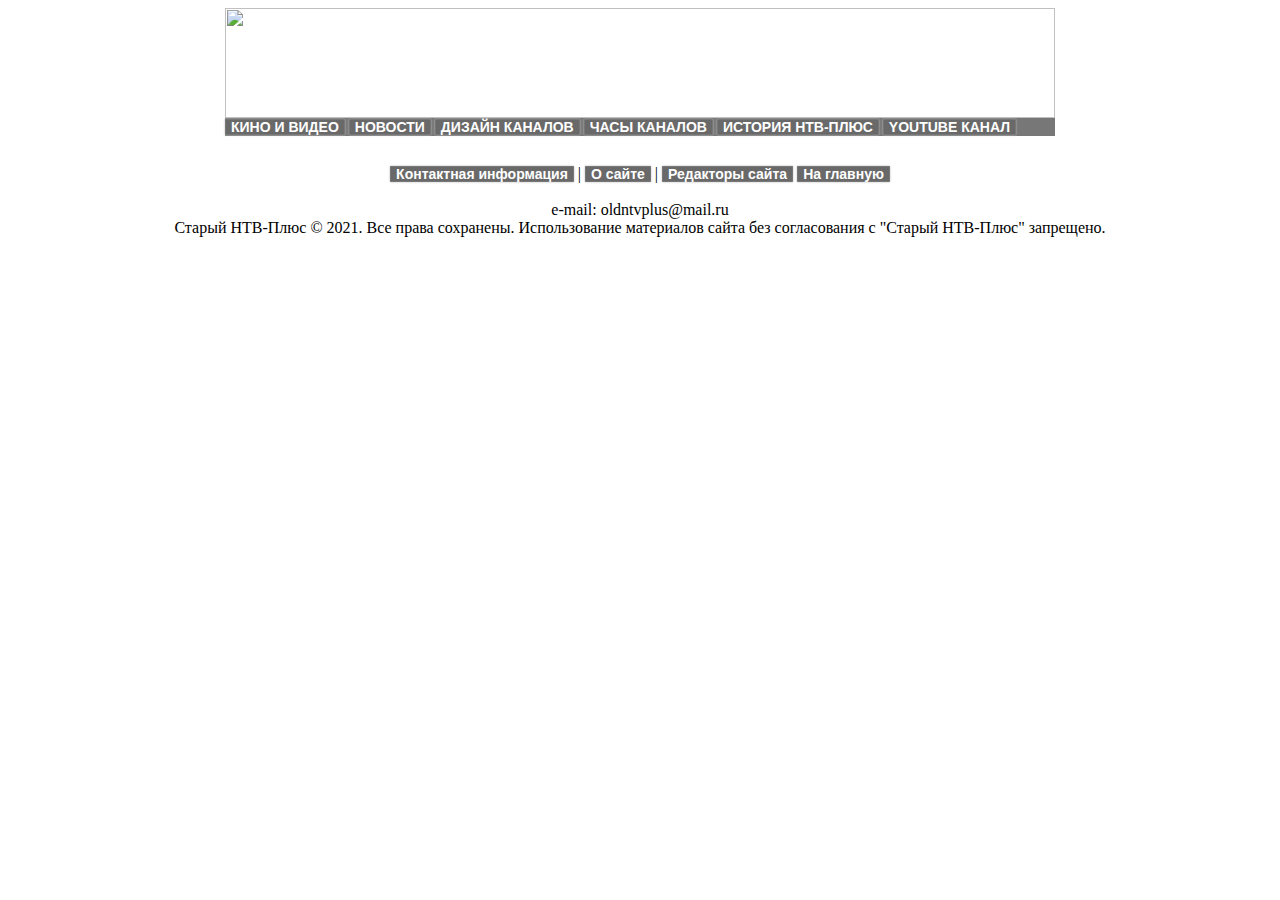
==== 1.html @ 0adce055 "Add files via upload" ====
<html>
  <head>
 
    <link rel="icon" href="img/favicon.ico" type="image/x-icon">
 
  </head>
  <body>
  </body>
</html>
<head>
  <title>Видео</title>
</head>
<table align="center" border="0" cellpadding="0" cellspacing="0" style="width:830px">
	<tbody>
		<tr>
			<td colspan="3" style="width:930px"><a href="#" target="_self"><img src="img/logo.png" style="height:110px; width:830px" /></a></td>
		</tr>
		<tr>
			<td colspan="3" style="background-color:#777777; width:770px"><a class="button1" href="kino-i-video.html" target="_self">КИНО И ВИДЕО</a>&nbsp;<a class="button1" href="novosti.html" target="_self">НОВОСТИ</a> <a class="button1" href="disain-kanalov.html" target="_self">ДИЗАЙН КАНАЛОВ</a>&nbsp;<a class="button1" href="chasi-kanalov.html" target="_self">ЧАСЫ КАНАЛОВ</a>&nbsp;<a class="button1" href="istoria-ntvplus.html" target="_self">ИСТОРИЯ НТВ-ПЛЮС</a>&nbsp;<a class="button1" href="https://www.youtube.com/channel/UC7DDZvYAPBtfeJ1RTLDLD9w" onclick="window.open(this.href, 'Youtube', 'resizable=no,status=no,location=no,toolbar=no,menubar=no,fullscreen=no,scrollbars=no,dependent=no'); return false;">YOUTUBE КАНАЛ</a>&nbsp; &nbsp;</td>
		</tr>
	</tbody>
</table>
<p align="center"<div class="10px" style="padding:13px 7px 0 7px;">   
       
<a class="button1"<a class="main" href="contact-info.html">Контактная информация</a> | 
     <a class="button1"<a class="main" href="o-saite.html">О сайте</a> | 
      <a class="button1"<a class="main" href="redaktori.html">Редакторы сайта</a>
	  <a class="button1"<a class="main" href="index.html">На главную</a>
<br>
<br>
e-mail: oldntvplus@mail.ru

<br>

   Старый НТВ-Плюс © 2021. Все права сохранены. Использование материалов сайта без согласования с "Старый НТВ-Плюс" запрещено.
  </div>
</body>
</html>
<style>
.button1{
 text-decoration:none; 
 text-align:center; 
 padding:0px 6px; 
 border:solid 0px #000000; 
  
 font:14px Arial, Helvetica, sans-serif; 
 font-weight:bold; 
 color:#ffffff; 
 background:#696969; 
 -webkit-box-shadow:0px 0px 2px #bababa, inset 0px 0px 1px #ffffff; 
 -moz-box-shadow: 0px 0px 2px #bababa,  inset 0px 0px 1px #ffffff;  
 box-shadow:0px 0px 2px #bababa, inset 0px 0px 1px #ffffff;  
  
  }
  .button2 {
    display: inline-block !important;
    text-decoration: none !important;
    background-color: #1900ff !important;
    color: #ffffff !important;
    border: 0px solid #1900ff !important;
    border-radius: 0px !important;
    font-size: 12px !important;
    padding: 0px 2px !important; 
    transition: all 5.0s ease !important;
}
.button1:hover{
    text-decoration: none !important; 
    background-color: #1900ff !important;
    color: #ffffff !important;
    border-color: #1900ff !important;
}
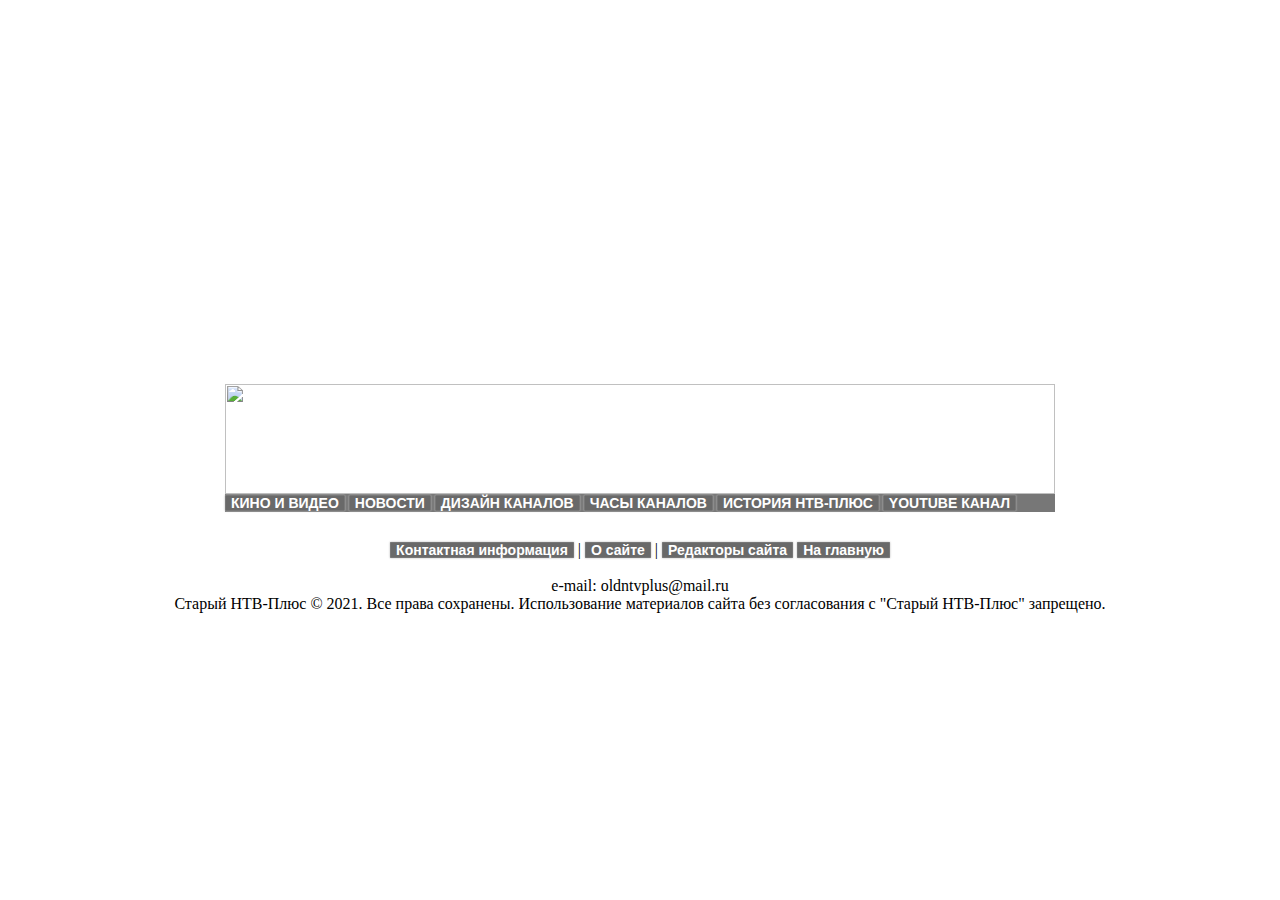
==== commit d40cf9ec: "Update 1.html" ====
--- a/1.html
+++ b/1.html
@@ -19,6 +19,7 @@
 			<td colspan="3" style="background-color:#777777; width:770px"><a class="button1" href="kino-i-video.html" target="_self">КИНО И ВИДЕО</a>&nbsp;<a class="button1" href="novosti.html" target="_self">НОВОСТИ</a> <a class="button1" href="disain-kanalov.html" target="_self">ДИЗАЙН КАНАЛОВ</a>&nbsp;<a class="button1" href="chasi-kanalov.html" target="_self">ЧАСЫ КАНАЛОВ</a>&nbsp;<a class="button1" href="istoria-ntvplus.html" target="_self">ИСТОРИЯ НТВ-ПЛЮС</a>&nbsp;<a class="button1" href="https://www.youtube.com/channel/UC7DDZvYAPBtfeJ1RTLDLD9w" onclick="window.open(this.href, 'Youtube', 'resizable=no,status=no,location=no,toolbar=no,menubar=no,fullscreen=no,scrollbars=no,dependent=no'); return false;">YOUTUBE КАНАЛ</a>&nbsp; &nbsp;</td>
 		</tr>
 	</tbody>
+	<p style="text-align:center"><iframe frameborder="0" height="360" scrolling="no" src="https://mega.nz/embed/YOpSSB7Y#SyDMyCgGKw8yqcmmxTD5RMG8Tq0X44H3yy9CnWTAjjc" title="Прорыв" width="540"></iframe></p>
 </table>
 <p align="center"<div class="10px" style="padding:13px 7px 0 7px;">   
        
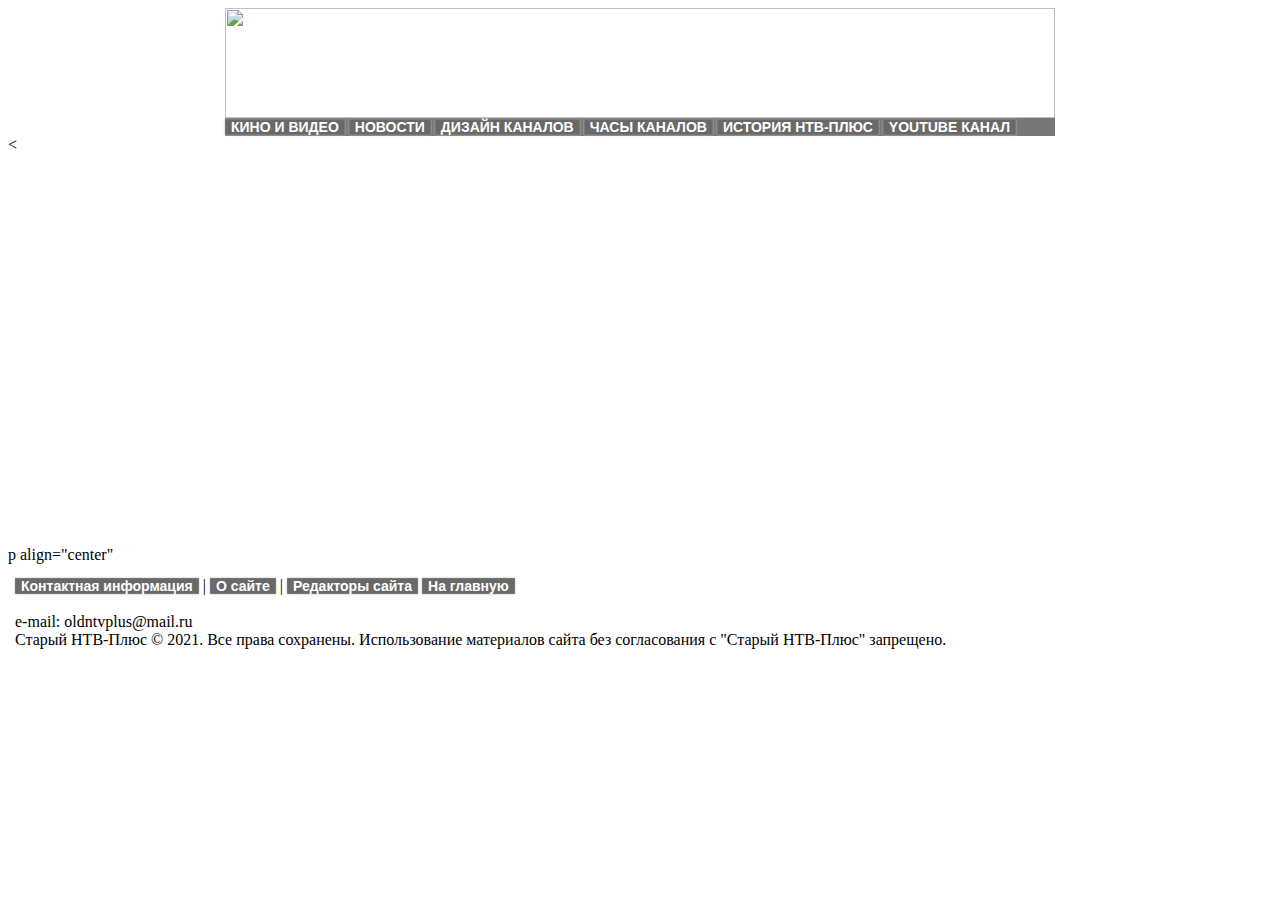
==== commit bd3dacb6: "Update 1.html" ====
--- a/1.html
+++ b/1.html
@@ -19,10 +19,9 @@
 			<td colspan="3" style="background-color:#777777; width:770px"><a class="button1" href="kino-i-video.html" target="_self">КИНО И ВИДЕО</a>&nbsp;<a class="button1" href="novosti.html" target="_self">НОВОСТИ</a> <a class="button1" href="disain-kanalov.html" target="_self">ДИЗАЙН КАНАЛОВ</a>&nbsp;<a class="button1" href="chasi-kanalov.html" target="_self">ЧАСЫ КАНАЛОВ</a>&nbsp;<a class="button1" href="istoria-ntvplus.html" target="_self">ИСТОРИЯ НТВ-ПЛЮС</a>&nbsp;<a class="button1" href="https://www.youtube.com/channel/UC7DDZvYAPBtfeJ1RTLDLD9w" onclick="window.open(this.href, 'Youtube', 'resizable=no,status=no,location=no,toolbar=no,menubar=no,fullscreen=no,scrollbars=no,dependent=no'); return false;">YOUTUBE КАНАЛ</a>&nbsp; &nbsp;</td>
 		</tr>
 	</tbody>
-	<p style="text-align:center"><iframe frameborder="0" height="360" scrolling="no" src="https://mega.nz/embed/YOpSSB7Y#SyDMyCgGKw8yqcmmxTD5RMG8Tq0X44H3yy9CnWTAjjc" title="Прорыв" width="540"></iframe></p>
 </table>
-<p align="center"<div class="10px" style="padding:13px 7px 0 7px;">   
-       
+<<p style="text-align:center"><iframe frameborder="0" height="360" scrolling="no" src="https://mega.nz/embed/YOpSSB7Y#SyDMyCgGKw8yqcmmxTD5RMG8Tq0X44H3yy9CnWTAjjc" title="Прорыв" width="540"></iframe></p>p align="center"<div class="10px" style="padding:13px 7px 0 7px;">   
+     
 <a class="button1"<a class="main" href="contact-info.html">Контактная информация</a> | 
      <a class="button1"<a class="main" href="o-saite.html">О сайте</a> | 
       <a class="button1"<a class="main" href="redaktori.html">Редакторы сайта</a>
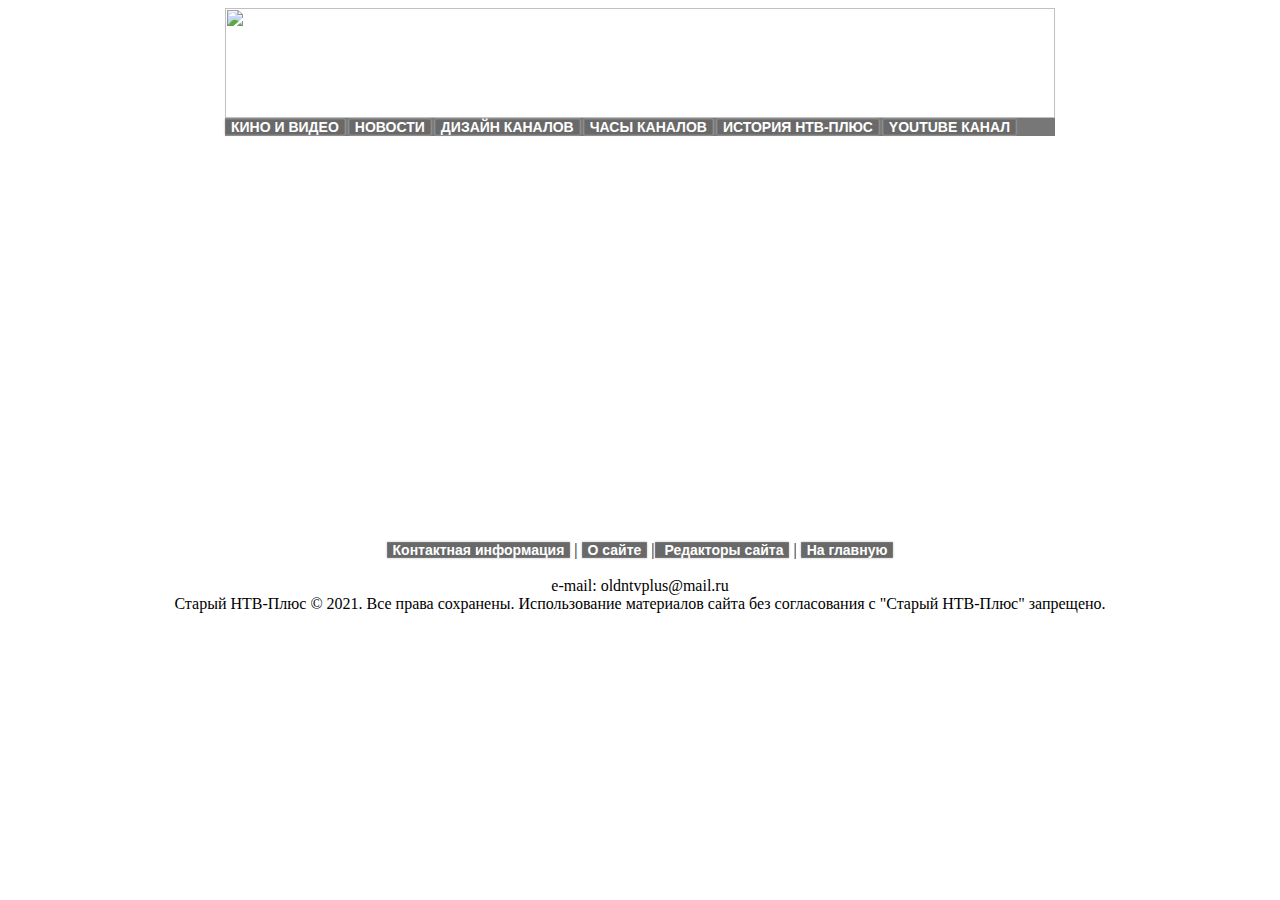
==== commit 8a58a432: "Update 1.html" ====
--- a/1.html
+++ b/1.html
@@ -20,22 +20,14 @@
 		</tr>
 	</tbody>
 </table>
-<<p style="text-align:center"><iframe frameborder="0" height="360" scrolling="no" src="https://mega.nz/embed/YOpSSB7Y#SyDMyCgGKw8yqcmmxTD5RMG8Tq0X44H3yy9CnWTAjjc" title="Прорыв" width="540"></iframe></p>p align="center"<div class="10px" style="padding:13px 7px 0 7px;">   
-     
-<a class="button1"<a class="main" href="contact-info.html">Контактная информация</a> | 
-     <a class="button1"<a class="main" href="o-saite.html">О сайте</a> | 
-      <a class="button1"<a class="main" href="redaktori.html">Редакторы сайта</a>
-	  <a class="button1"<a class="main" href="index.html">На главную</a>
-<br>
-<br>
-e-mail: oldntvplus@mail.ru
 
-<br>
+<p style="text-align:center"><iframe frameborder="0" height="360" scrolling="no" src="https://mega.nz/embed/YOpSSB7Y#SyDMyCgGKw8yqcmmxTD5RMG8Tq0X44H3yy9CnWTAjjc" title="Прорыв" width="540"></iframe></p>
 
-   Старый НТВ-Плюс © 2021. Все права сохранены. Использование материалов сайта без согласования с "Старый НТВ-Плюс" запрещено.
-  </div>
-</body>
-</html>
+<div class="10px" style="padding:13px 7px 0px; text-align:center"><a class="button1" href="contact-info.html" target="_self">Контактная информация</a> | <a class="button1" href="https://o-saite.html" target="_self">О сайте</a> |<a class="button1" href="redaktori.html" target="_self"> Редакторы сайта</a> | <a class="button1" href="index.html" target="_self">На главную</a><br />
+<br />
+e-mail: oldntvplus@mail.ru<br />
+Старый НТВ-Плюс &copy; 2021. Все права сохранены. Использование материалов сайта без согласования с &quot;Старый НТВ-Плюс&quot; запрещено.</div>
+
 <style>
 .button1{
  text-decoration:none; 
